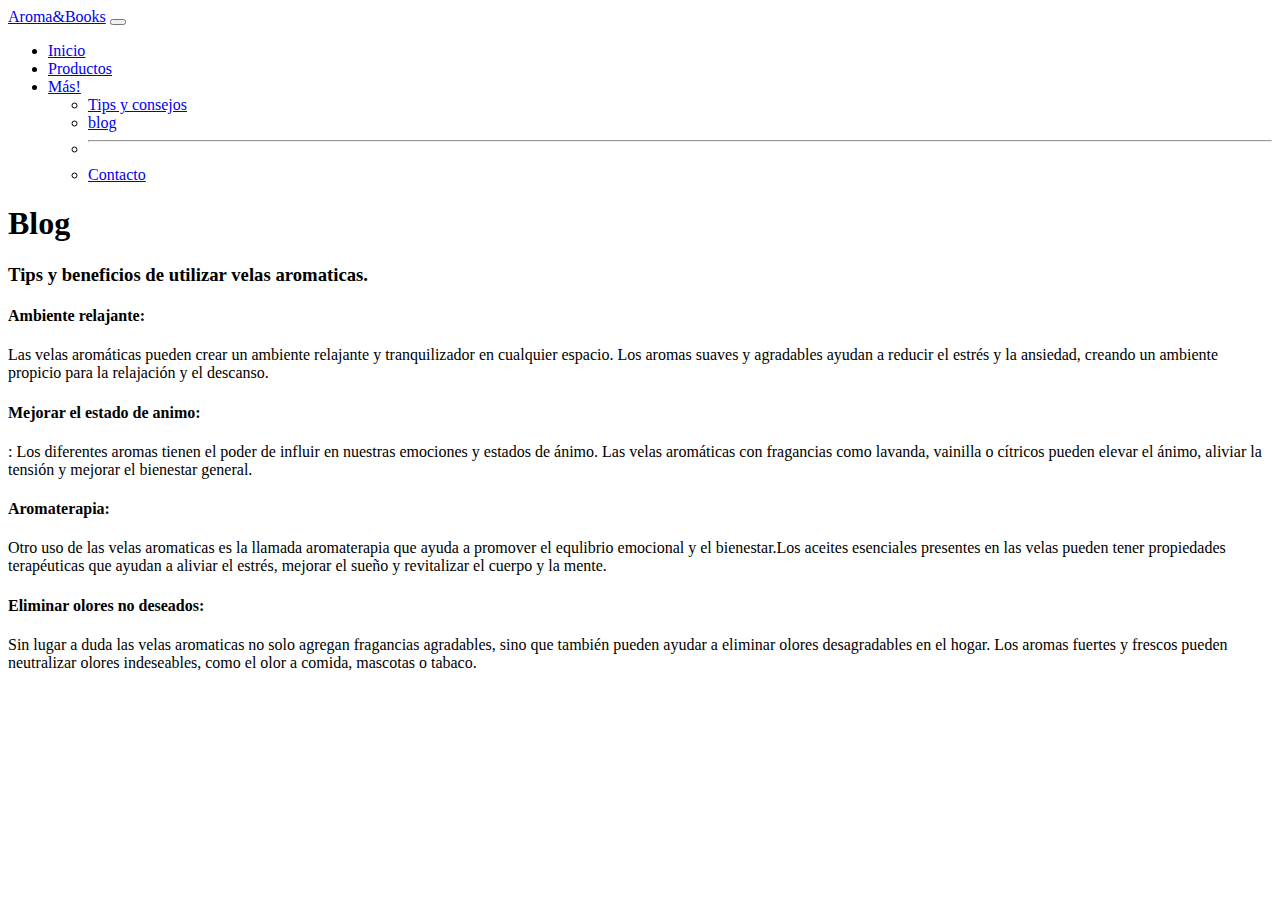
==== pages/blog.html @ 7811afa4 "Agregue los indexs" ====
<!doctype html>
<html lang="en">

<head>
    <meta charset="utf-8">
    <meta name="viewport" content="width=device-width, initial-scale=1">
    <title>A&B/Blog</title>
    <link href="https://cdn.jsdelivr.net/npm/bootstrap@5.3.0/dist/css/bootstrap.min.css" rel="stylesheet"
        integrity="sha384-9ndCyUaIbzAi2FUVXJi0CjmCapSmO7SnpJef0486qhLnuZ2cdeRhO02iuK6FUUVM" crossorigin="anonymous">
    <link rel="stylesheet" href="../css/style.css">
</head>

<body>
    <header>
        <nav class="navbar navbar-expand-lg bg-body-tertiary">
            <div class="container-fluid">
                <a class="navbar-brand" href="#">Aroma&Books</a>
                <button class="navbar-toggler" type="button" data-bs-toggle="collapse"
                    data-bs-target="#navbarSupportedContent" aria-controls="navbarSupportedContent"
                    aria-expanded="false" aria-label="Toggle navigation">
                    <span class="navbar-toggler-icon"></span>
                </button>
                <div class="collapse navbar-collapse justify-content-center" id="navbarSupportedContent">
                    <ul class="navbar-nav  mb-2 mb-lg-0">
                        <li class="nav-item">
                            <a class="nav-link active m-3" aria-current="page" href="../index.html">Inicio</a>
                        </li>
                        <li class="nav-item">
                            <a class="nav-link m-3" href="./productos.html">Productos</a>
                        </li>
                        <li class="nav-item dropdown">
                            <a class="nav-link dropdown-toggle m-3" href="#" role="button" data-bs-toggle="dropdown"
                                aria-expanded="false">
                                Más!
                            </a>
                            <ul class="dropdown-menu">
                                <li><a class="dropdown-item" href="./info.html">Tips y consejos</a></li>
                                <li><a class="dropdown-item" href="./blog.html">blog</a></li>
                                <li>
                                    <hr class="dropdown-divider">
                                </li>
                                <li><a class="dropdown-item" href="./contacto.html">Contacto</a></li>
                            </ul>
                        </li>
                    </ul>

                </div>
            </div>
        </nav>
    </header>
    <main>
        <h1>Blog</h1>
        <h3>Tips y beneficios de utilizar velas aromaticas.</h3>

        <div class="container text-center">
            <div class="row">
                <div class="col">
                    <h4>Ambiente relajante:</h4>
                    <p>Las velas aromáticas pueden crear un ambiente relajante y tranquilizador en cualquier espacio.
                        Los aromas
                        suaves y agradables ayudan a reducir el estrés y la ansiedad, creando un ambiente propicio para
                        la
                        relajación y el descanso.</p>
                </div>
                <div class="col">
                    <h4>Mejorar el estado de animo:</h4>
                    <p>: Los diferentes aromas tienen el poder de influir en nuestras emociones y estados de ánimo. Las
                        velas
                        aromáticas con fragancias como lavanda, vainilla o cítricos pueden elevar el ánimo, aliviar la
                        tensión y
                        mejorar el bienestar general.</p>
                </div>
            </div>
            <div class="row">
                <div class="col">
                    <h4>Aromaterapia:</h4>
                    <p>Otro uso de las velas aromaticas es la llamada aromaterapia que ayuda a promover el equlibrio
                        emocional y
                        el
                        bienestar.Los aceites esenciales presentes en las velas pueden tener propiedades terapéuticas
                        que ayudan
                        a
                        aliviar el estrés, mejorar el sueño y revitalizar el cuerpo y la mente.
                </div>
                <div class="col">
                    <h4>Eliminar olores no deseados:</h4>
                    <p>Sin lugar a duda las velas aromaticas no solo agregan fragancias agradables, sino que también
                        pueden
                        ayudar a
                        eliminar olores desagradables en el hogar. Los aromas fuertes y frescos pueden neutralizar
                        olores
                        indeseables, como el olor a comida, mascotas o tabaco.</p>

                </div>

            </div>
        </div>


    </main>




    <script src="https://cdn.jsdelivr.net/npm/bootstrap@5.3.0/dist/js/bootstrap.bundle.min.js"
        integrity="sha384-geWF76RCwLtnZ8qwWowPQNguL3RmwHVBC9FhGdlKrxdiJJigb/j/68SIy3Te4Bkz"
        crossorigin="anonymous"></script>

</body>
---- css/style.css ----
/*# sourceMappingURL=style.css.map */
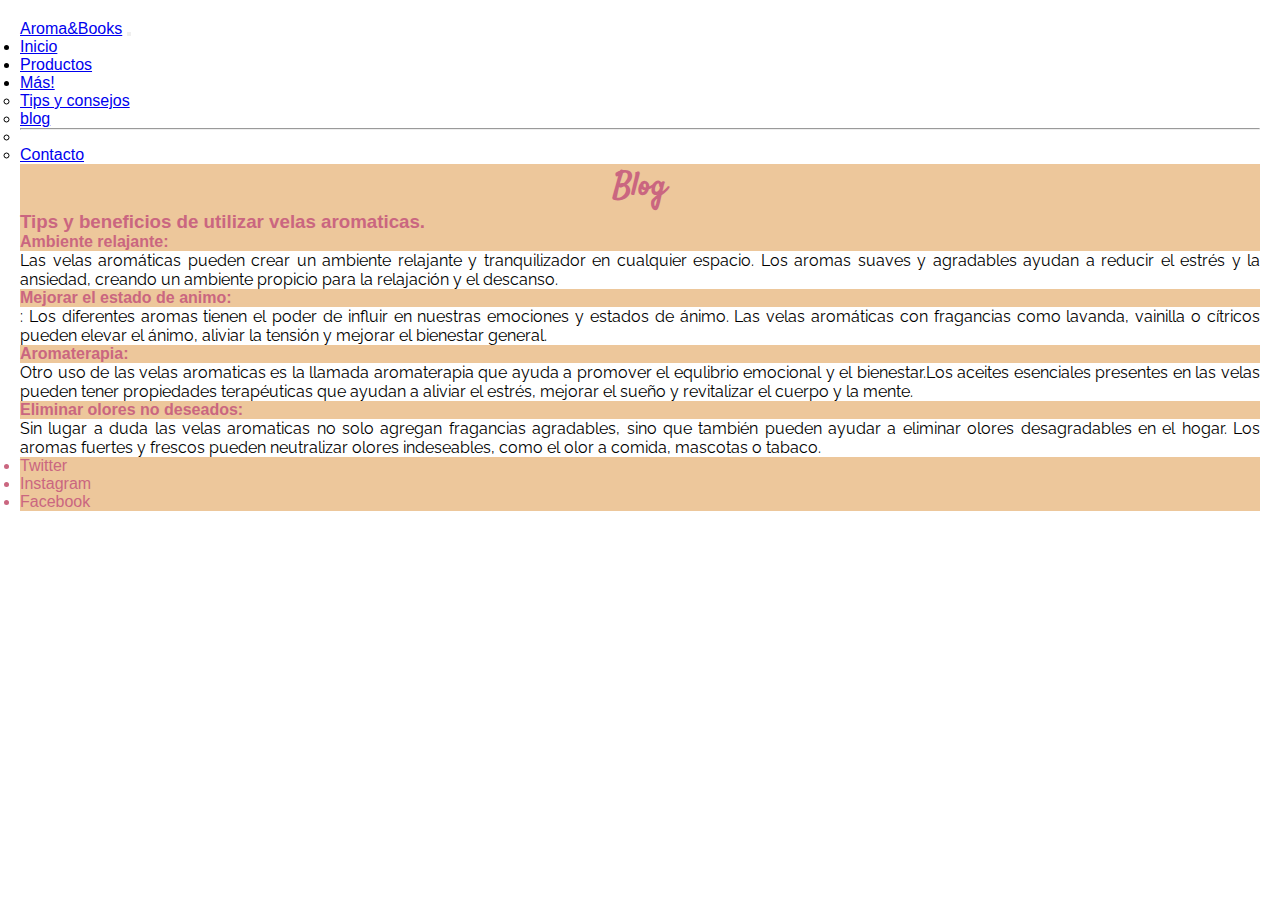
==== commit 5bd36d6e: "Agregue el footer a todas las pages" ====
--- a/pages/blog.html
+++ b/pages/blog.html
@@ -106,4 +106,12 @@
         integrity="sha384-geWF76RCwLtnZ8qwWowPQNguL3RmwHVBC9FhGdlKrxdiJJigb/j/68SIy3Te4Bkz"
         crossorigin="anonymous"></script>
 
+        <footer>
+            <ul>
+                <li>Twitter</li>
+                <li>Instagram</li>
+                <li>Facebook</li>
+            </ul>
+        </footer>
+
 </body>--- a/css/style.css
+++ b/css/style.css
@@ -1 +1,135 @@
-/*# sourceMappingURL=style.css.map */+@import url("https://fonts.googleapis.com/css2?family=Satisfy&display=swap");
+@import url("https://fonts.googleapis.com/css2?family=Raleway&display=swap");
+* {
+  font-family: sans-serif;
+  margin: 0;
+  padding: 0;
+}
+
+.header {
+  background-color: #dc3545;
+}
+
+footer {
+  background-color: #edc79b;
+}
+
+footer li {
+  color: #ca6680;
+}
+
+h1 {
+  color: #ca6680;
+  background-color: #edc79b;
+  font-family: sans-serif;
+  text-align: center;
+  font-family: "Satisfy", cursive;
+}
+
+h2 {
+  color: #ca6680;
+  background-color: #edc79b;
+  font-family: "Satisfy", cursive;
+  text-align: center;
+}
+
+h3 {
+  color: #ca6680;
+  background-color: #edc79b;
+}
+
+h4 {
+  color: #ca6680;
+  background-color: #edc79b;
+}
+
+@keyframes caer {
+  0% {
+    transform: translateY(-100%);
+    opacity: 0;
+  }
+  100% {
+    transform: translateY(0);
+    opacity: 1;
+  }
+}
+.Refe .mues {
+  max-width: 20vw;
+  max-height: 20vw;
+  margin: 50px;
+  margin-bottom: 50px;
+  animation: caer 0.8s ease forwards;
+}
+
+@keyframes slide-up {
+  0% {
+    transform: translateY(50px);
+    opacity: 0;
+  }
+  100% {
+    transform: translateY(0);
+    opacity: 1;
+  }
+}
+.comentarios form {
+  animation: slide-up 0.8s ease forwards;
+}
+
+.form-group {
+  opacity: 0;
+}
+
+.comentarios form .form-group {
+  animation: slide-up 0.8s ease forwards;
+  animation-delay: 0.2s;
+}
+
+.buscador {
+  background-color: #edc79b;
+}
+
+body {
+  margin: 0;
+  padding: 20px;
+}
+
+.producto {
+  width: 100%;
+  height: auto;
+  border-radius: 5px;
+  background-color: #d57a66;
+}
+
+.producto img {
+  width: 500px;
+  border-radius: 5px;
+}
+
+.producto p {
+  font-family: "Raleway", sans-serif;
+  text-align: justify;
+}
+
+.info {
+  margin: 0%;
+  background-color: #d57a66;
+}
+
+p {
+  text-align: justify;
+  font-family: "Raleway", sans-serif;
+}
+
+.blog p {
+  background-color: #d57a66;
+  font-family: "Raleway", sans-serif;
+}
+
+.ini p {
+  background-color: #d57a66;
+  font-family: "Raleway", sans-serif;
+}
+
+.section img {
+  max-width: 500px;
+}/*# sourceMappingURL=style.css.map */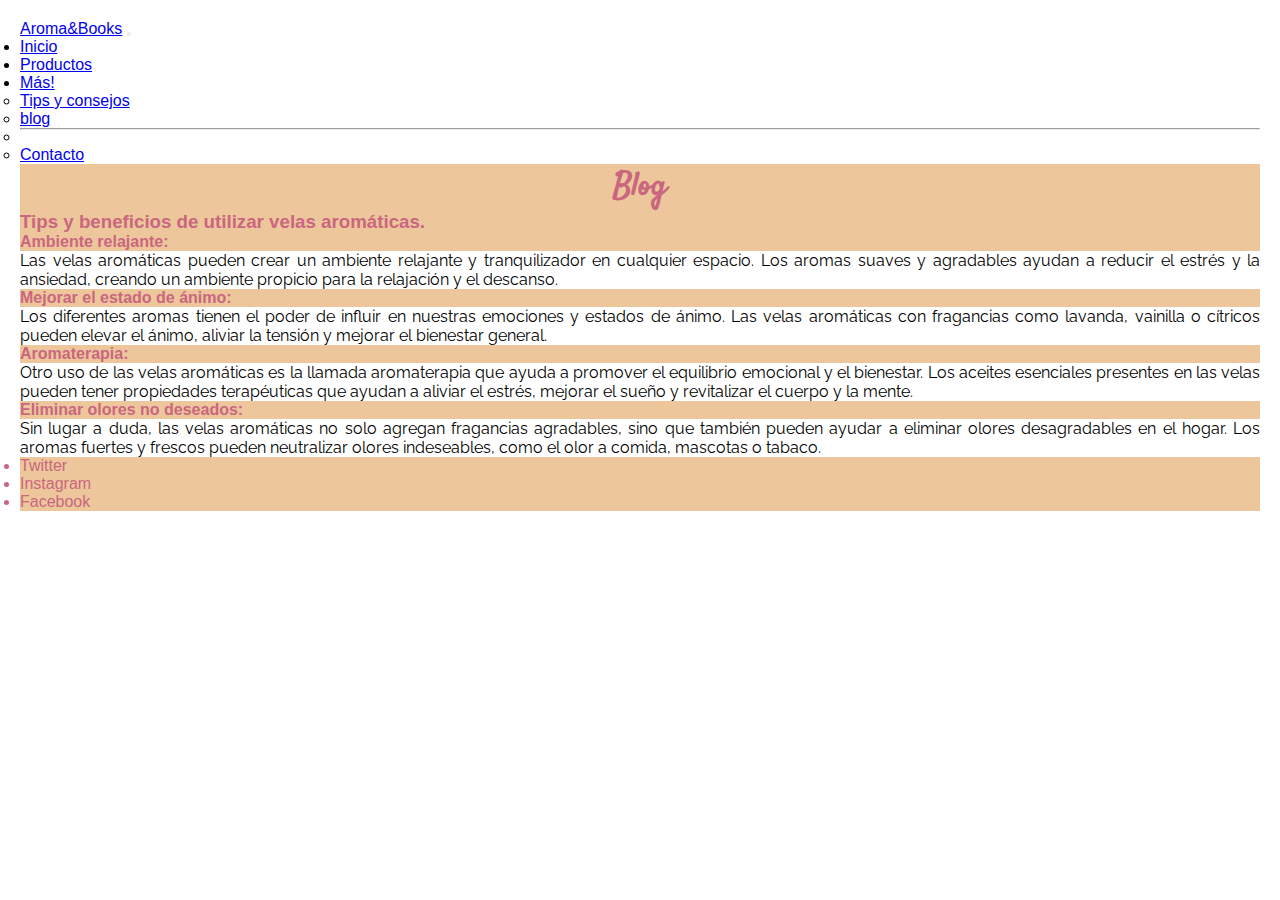
==== commit 973f9200: "cambios finales" ====
--- a/pages/blog.html
+++ b/pages/blog.html
@@ -48,70 +48,51 @@
             </div>
         </nav>
     </header>
-    <main>
-        <h1>Blog</h1>
-        <h3>Tips y beneficios de utilizar velas aromaticas.</h3>
+    </header>
+    <main class="container py-4">
+        <h1 class="text-center">Blog</h1>
+        <h3 class="text-center">Tips y beneficios de utilizar velas aromáticas.</h3>
 
-        <div class="container text-center">
-            <div class="row">
-                <div class="col">
-                    <h4>Ambiente relajante:</h4>
-                    <p>Las velas aromáticas pueden crear un ambiente relajante y tranquilizador en cualquier espacio.
-                        Los aromas
-                        suaves y agradables ayudan a reducir el estrés y la ansiedad, creando un ambiente propicio para
-                        la
-                        relajación y el descanso.</p>
-                </div>
-                <div class="col">
-                    <h4>Mejorar el estado de animo:</h4>
-                    <p>: Los diferentes aromas tienen el poder de influir en nuestras emociones y estados de ánimo. Las
-                        velas
-                        aromáticas con fragancias como lavanda, vainilla o cítricos pueden elevar el ánimo, aliviar la
-                        tensión y
-                        mejorar el bienestar general.</p>
-                </div>
+        <div class="row">
+            <div class="col-md-6 mb-4">
+                <h4 class="text-center">Ambiente relajante:</h4>
+                <p class="text-center">Las velas aromáticas pueden crear un ambiente relajante y tranquilizador en
+                    cualquier espacio. Los aromas suaves y agradables ayudan a reducir el estrés y la ansiedad,
+                    creando un ambiente propicio para la relajación y el descanso.</p>
             </div>
-            <div class="row">
-                <div class="col">
-                    <h4>Aromaterapia:</h4>
-                    <p>Otro uso de las velas aromaticas es la llamada aromaterapia que ayuda a promover el equlibrio
-                        emocional y
-                        el
-                        bienestar.Los aceites esenciales presentes en las velas pueden tener propiedades terapéuticas
-                        que ayudan
-                        a
-                        aliviar el estrés, mejorar el sueño y revitalizar el cuerpo y la mente.
-                </div>
-                <div class="col">
-                    <h4>Eliminar olores no deseados:</h4>
-                    <p>Sin lugar a duda las velas aromaticas no solo agregan fragancias agradables, sino que también
-                        pueden
-                        ayudar a
-                        eliminar olores desagradables en el hogar. Los aromas fuertes y frescos pueden neutralizar
-                        olores
-                        indeseables, como el olor a comida, mascotas o tabaco.</p>
-
-                </div>
-
+            <div class="col-md-6 mb-4">
+                <h4 class="text-center">Mejorar el estado de ánimo:</h4>
+                <p class="text-center">Los diferentes aromas tienen el poder de influir en nuestras emociones y estados
+                    de ánimo. Las velas aromáticas con fragancias como lavanda, vainilla o cítricos pueden elevar el
+                    ánimo, aliviar la tensión y mejorar el bienestar general.</p>
+            </div>
+            <div class="col-md-6 mb-4">
+                <h4 class="text-center">Aromaterapia:</h4>
+                <p class="text-center">Otro uso de las velas aromáticas es la llamada aromaterapia que ayuda a promover
+                    el equilibrio emocional y el bienestar. Los aceites esenciales presentes en las velas pueden tener
+                    propiedades terapéuticas que ayudan a aliviar el estrés, mejorar el sueño y revitalizar el cuerpo y
+                    la mente.</p>
+            </div>
+            <div class="col-md-6 mb-4">
+                <h4 class="text-center">Eliminar olores no deseados:</h4>
+                <p class="text-center">Sin lugar a duda, las velas aromáticas no solo agregan fragancias agradables,
+                    sino que también pueden ayudar a eliminar olores desagradables en el hogar. Los aromas fuertes y
+                    frescos pueden neutralizar olores indeseables, como el olor a comida, mascotas o tabaco.</p>
             </div>
         </div>
-
-
     </main>
 
-
-
+    <footer class="text-center bg-light py-3">
+        <ul class="list-inline">
+            <li class="list-inline-item">Twitter</li>
+            <li class="list-inline-item">Instagram</li>
+            <li class="list-inline-item">Facebook</li>
+        </ul>
+    </footer>
 
     <script src="https://cdn.jsdelivr.net/npm/bootstrap@5.3.0/dist/js/bootstrap.bundle.min.js"
         integrity="sha384-geWF76RCwLtnZ8qwWowPQNguL3RmwHVBC9FhGdlKrxdiJJigb/j/68SIy3Te4Bkz"
         crossorigin="anonymous"></script>
+</body>
 
-        <footer>
-            <ul>
-                <li>Twitter</li>
-                <li>Instagram</li>
-                <li>Facebook</li>
-            </ul>
-        </footer>
-
-</body>+</html>--- a/css/style.css
+++ b/css/style.css
@@ -1,3 +1,4 @@
+@charset "UTF-8";
 @import url("https://fonts.googleapis.com/css2?family=Satisfy&display=swap");
 @import url("https://fonts.googleapis.com/css2?family=Raleway&display=swap");
 * {
@@ -53,12 +54,37 @@
     opacity: 1;
   }
 }
+.Refe {
+  display: flex;
+  flex-wrap: wrap;
+  justify-content: center;
+  margin: 0;
+}
 .Refe .mues {
-  max-width: 20vw;
-  max-height: 20vw;
-  margin: 50px;
-  margin-bottom: 50px;
-  animation: caer 0.8s ease forwards;
+  width: 90%; /* Ajusta el ancho de las imágenes al 90% del contenedor */
+  max-width: 100%;
+  height: auto; /* Permite que la altura se ajuste automáticamente para mantener la proporción */
+  margin: 10px;
+  border-radius: 8px;
+  box-shadow: 0 2px 4px rgba(0, 0, 0, 0.2);
+  transition: transform 0.3s ease;
+  /* Centramos horizontal y verticalmente las imágenes */
+  display: flex;
+  justify-content: center;
+  align-items: center;
+}
+.Refe .mues:hover {
+  transform: scale(1.1);
+}
+@media (max-width: 767px) {
+  .Refe .mues {
+    width: 100%; /* Ajusta el ancho de las imágenes en dispositivos móviles al 100% del contenedor */
+    margin: 15px; /* Ajusta el margen entre las imágenes en dispositivos móviles */
+  }
+}
+.Refe .mues img {
+  /* Estilos específicos para las imágenes dentro de .mues */
+  max-width: 100%; /* O cualquier otro valor que desees para el ancho de las imágenes */
 }
 
 @keyframes slide-up {
@@ -128,8 +154,4 @@
 .ini p {
   background-color: #d57a66;
   font-family: "Raleway", sans-serif;
-}
-
-.section img {
-  max-width: 500px;
 }/*# sourceMappingURL=style.css.map */